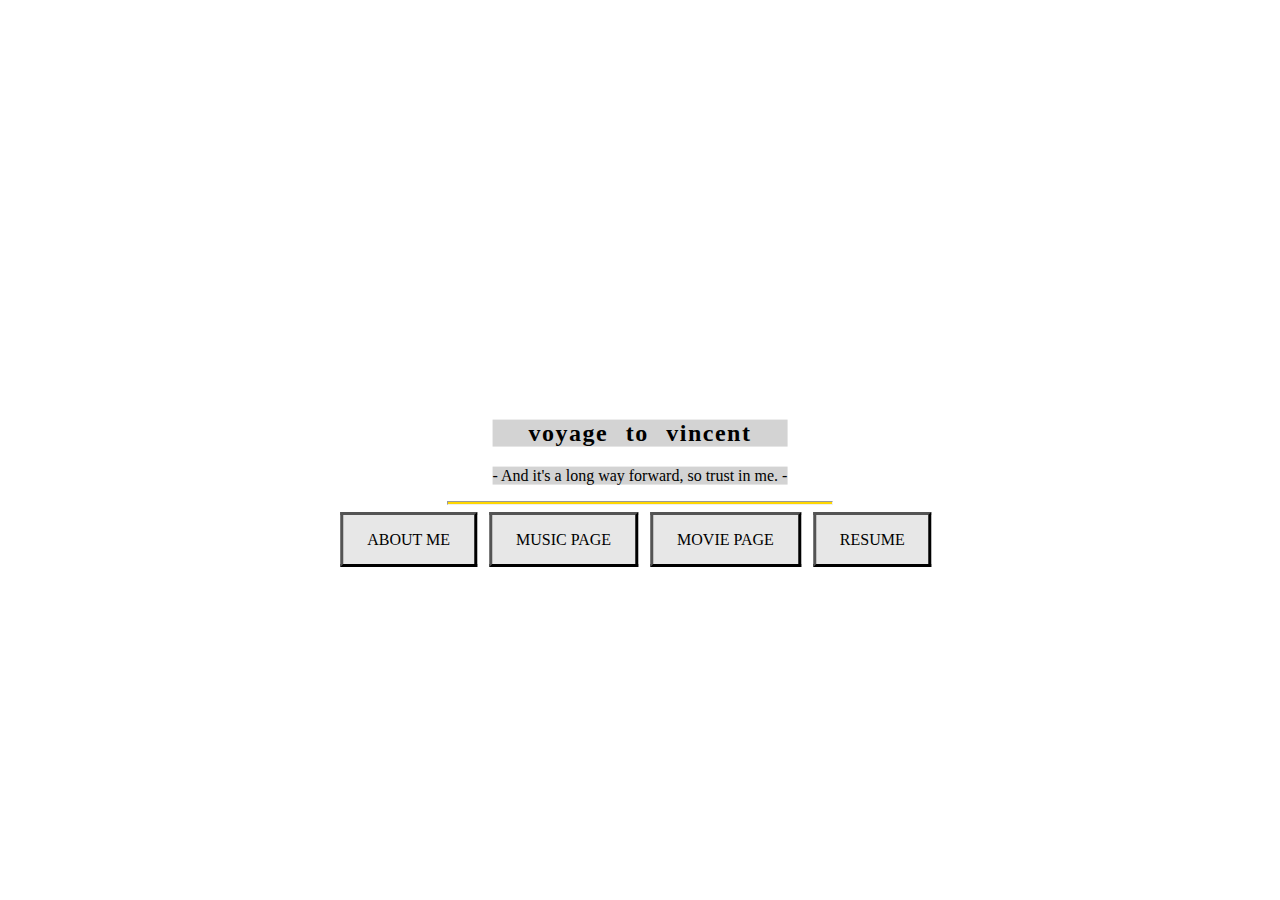
==== index.html @ 63444d98 "Update and rename README.md to index.html" ====
<!DOCTYPE html>
<html>
<title>HOME</title>
<head>
	<style>
		body, html {
			height: 100%;
			margin: 0;
		}
		
		.bg {
			background-image: url("homebg.jpg");
			background-position: center;
			background-repeat: no-repeat;
			background-size: cover;
			height: 100%;
			opacity: 0.5;
		}
		
		.home{
			position: absolute;
			top: 60%;
			left: 50%;
			transform: translate(-50%, -50%);
			
		}
		
		.text{
			position: absolute;
			font-family:Gotham;
			color: black;
			top: 50%;
			left: 50%;
			transform: translate(-50%, -50%);
		}
		
		hr{
			position: absolute;
			height:2px;
			border-width:50%;
			color:gray;
			width:30%;
			background-color:gold;
			top: 55%;
			left: 50%;
			transform: translate(-50%, -50%);
		}
		
		h2{
			background-color: #D3D3D3;
			word-spacing:10px;
			letter-spacing: 1.5px;
			font-weight: 100px;
		}
		
		p{
			background-color: #D3D3D3;
		}
		
        a{
        	color: black;
            text-decoration: none;
            text-transform: small-caps;
            font-family: Verdana, "Sans Serif";
            background-color: #E7E7E7;
            padding: 1em 1.5em;
			border: 3px outset #000000;
        }
        a:hover{
        	background-color: #BFBFBF;
            color: #002366;
        }
        a:focus{
        	background-color:#9B9B9B;
            color: black;
			border: 3px outset #000000;
        }
        a:active{
        	background-color: #9B9B9B;
            color: black;
            font-style: italic;
        }
		

	</style>
</head>
<body>
	<div class="bg"></div>

	<div class="text" align="center">
		<h2> voyage to vincent </h2>
		<p>- And it's a long way forward, so trust in me. -</p>
	</div>
	
	<div class="line" align="center">
		<hr>
	</div>
	
    <div class="home" align="center">
		<a href ="ABOUT/PEDUCHE_ABOUTMErevised_ITAD.html" target="sameWindow" title="About">ABOUT ME</a>&nbsp;&nbsp;
		<a href ="MUSIC/MUSIC.html" target="sameWindow" title="Music">MUSIC PAGE</a>&nbsp;&nbsp;
        <a href ="MOVIE/MOVIE.html" target="sameWindow" title="Movie">MOVIE PAGE</a>&nbsp;&nbsp;
        <a href ="RESUME/PEDUCHE_RESUME_ITAD.html" target="sameWindow" title="Resume">RESUME</a>&nbsp;&nbsp;
	</div>
	
</body>
</html>
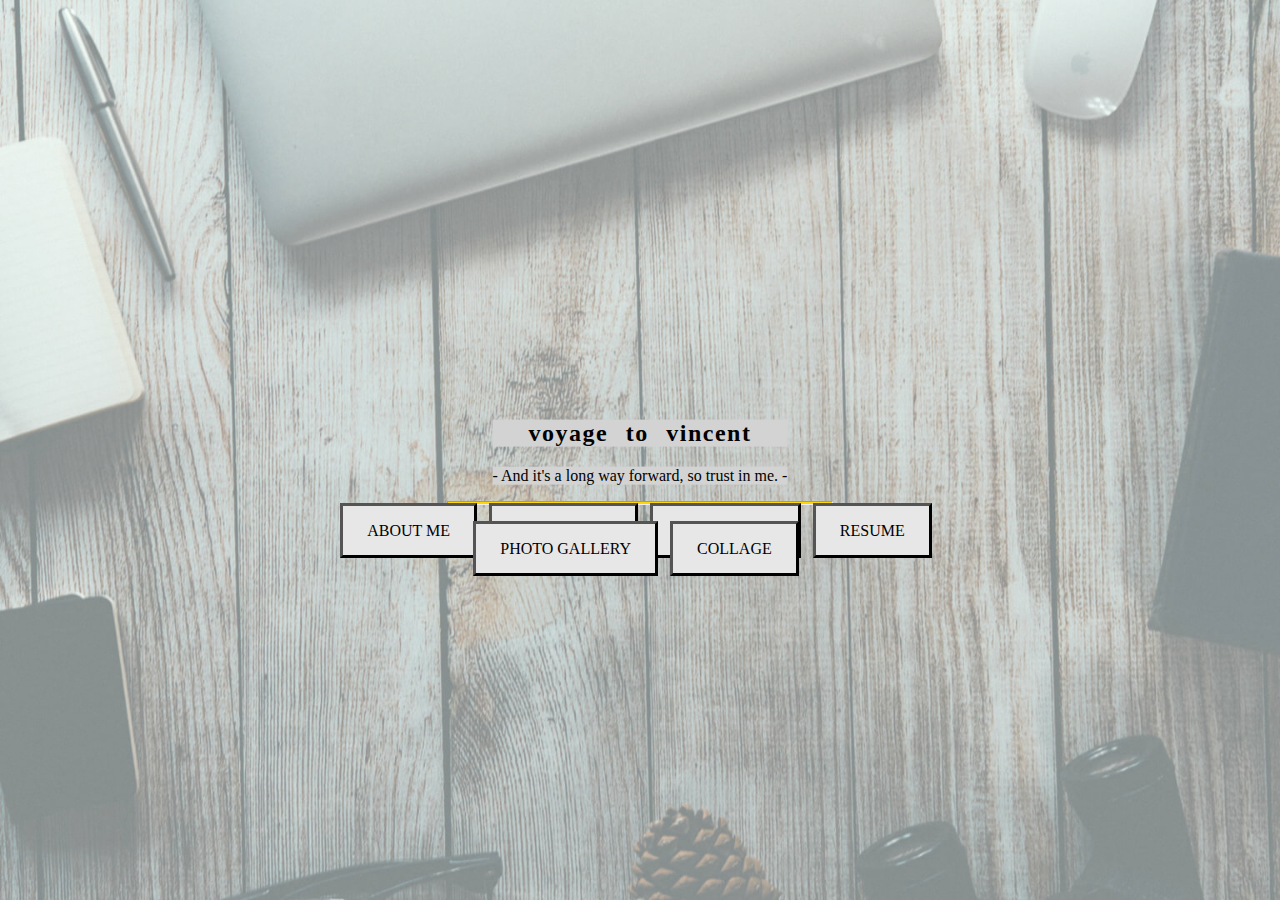
==== commit bac3284f: "Update index.html" ====
--- a/index.html
+++ b/index.html
@@ -101,6 +101,8 @@
 		<a href ="MUSIC/MUSIC.html" target="sameWindow" title="Music">MUSIC PAGE</a>&nbsp;&nbsp;
         <a href ="MOVIE/MOVIE.html" target="sameWindow" title="Movie">MOVIE PAGE</a>&nbsp;&nbsp;
         <a href ="RESUME/PEDUCHE_RESUME_ITAD.html" target="sameWindow" title="Resume">RESUME</a>&nbsp;&nbsp;
+        <a href ="GALLERY/GALLERY.html" target="sameWindow" title="Gallery">PHOTO GALLERY</a>&nbsp;&nbsp;
+		<a href ="COLLAGE/home.html" target="sameWindow" title="Collage">COLLAGE</a>&nbsp;&nbsp;
 	</div>
 	
 </body>
